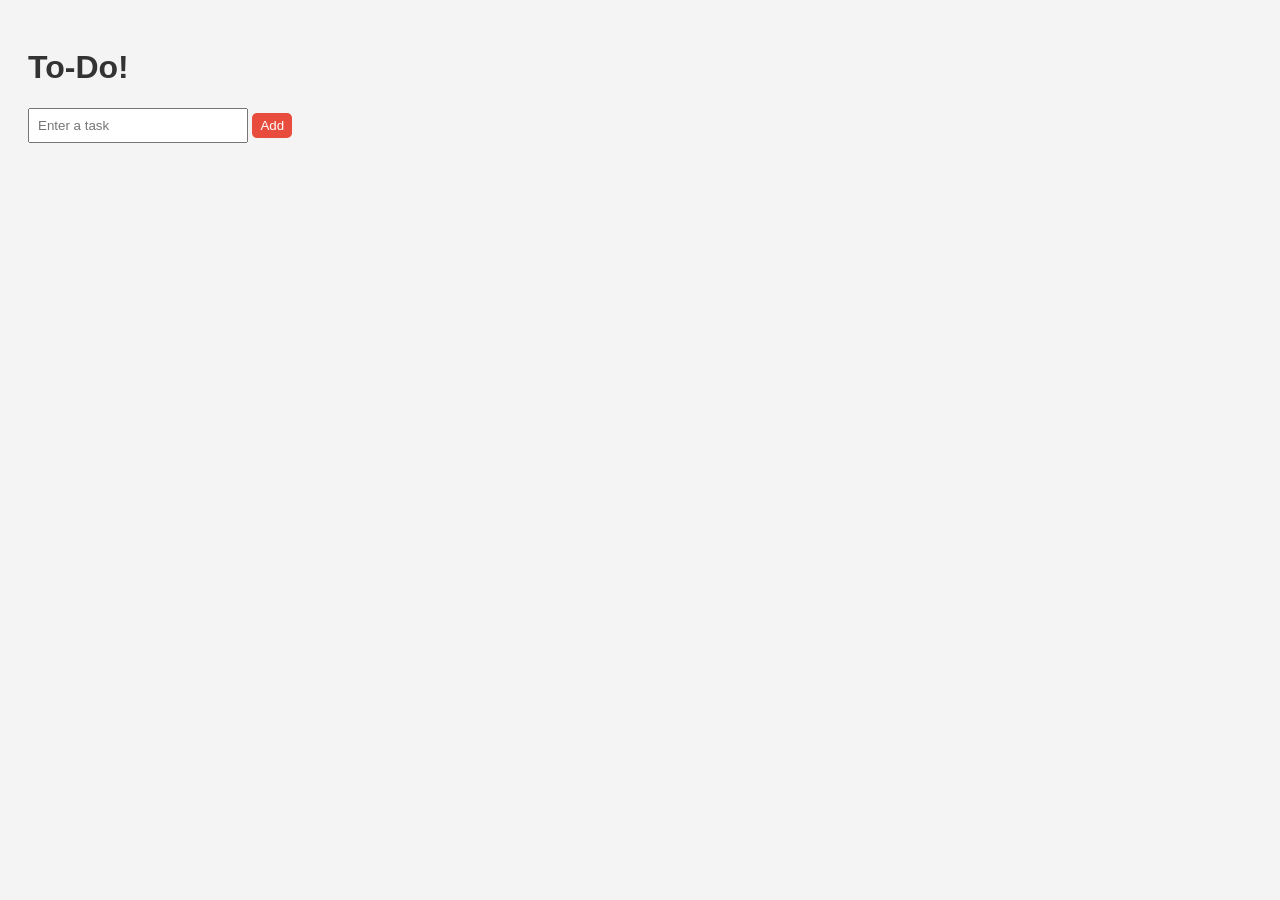
==== my-first-app/index.html @ 25c396dc "Initial commit - ToDo app" ====
<!DOCTYPE html>
<html>
<head>
  <title>John's Task Handler</title>
  <link rel="stylesheet" href="style.css">
</head>
<body>

  <h1>To-Do!</h1>

  <input id="taskInput" placeholder="Enter a task">
  <button onclick="addTask()">Add</button>

  <ul id="taskList"></ul>

  <script src="script.js"></script>
</body>
</html>
---- my-first-app/style.css ----
body {
  font-family: Arial;
  padding: 20px;
  background: #f4f4f4;
}

h1 {
  color: #333;
}

input {
  padding: 8px;
  width: 200px;
}

button {
  padding: 5px 8px;
  cursor: pointer;
  border: none;
  background: #e74c3c;
  color: white;
  border-radius: 5px;
}

button:hover {
  background: #c0392b;
}

li {
  margin: 8px 0;
  padding: 8px;
  background: white;
  border-radius: 5px;
  cursor: pointer;
  display: flex;
  justify-content: space-between;
  align-items: center;
}
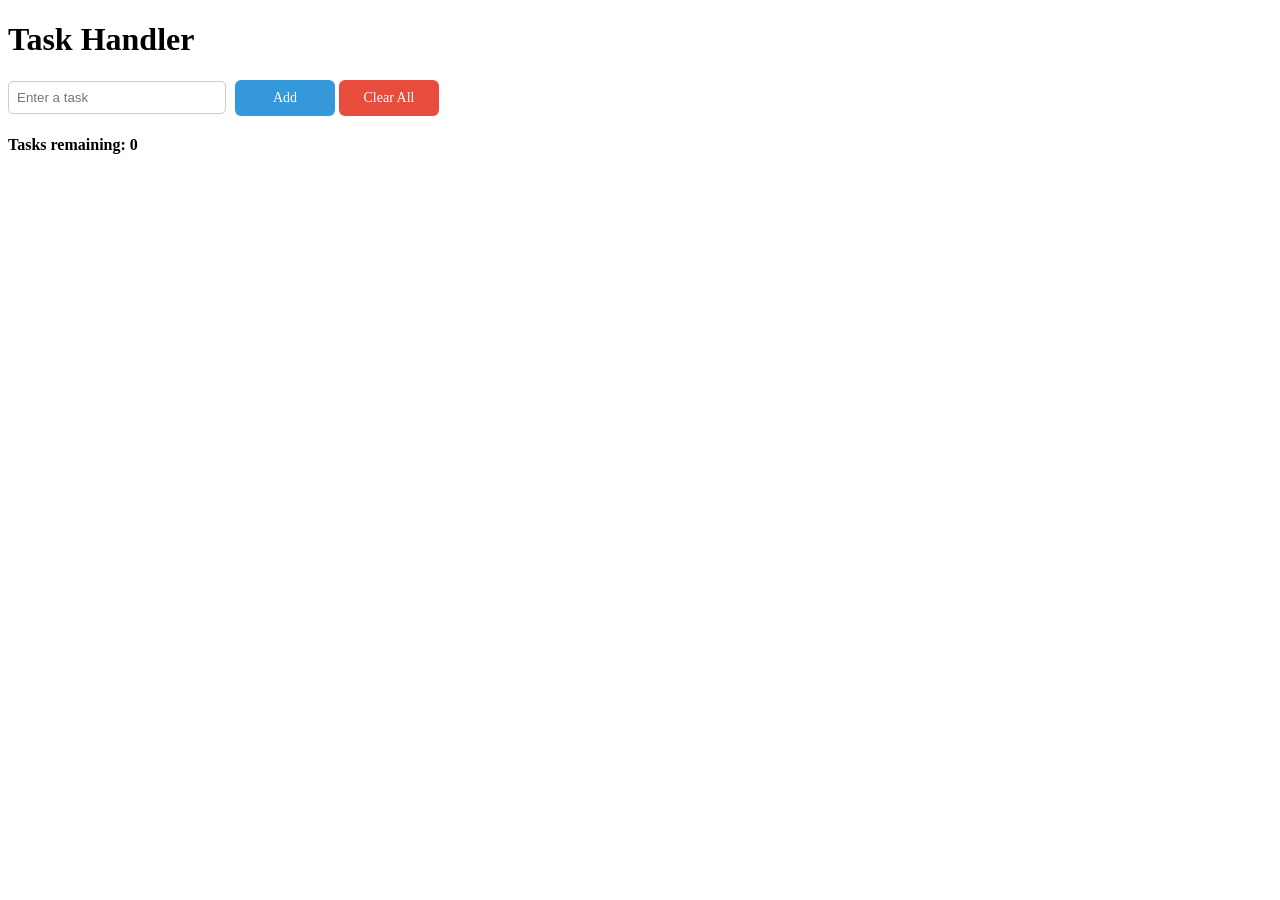
==== commit 600caf82: "Initial commit of To-Do app" ====
--- a/my-first-app/index.html
+++ b/my-first-app/index.html
@@ -1,17 +1,20 @@
 <!DOCTYPE html>
-<html>
+<html lang="en">
 <head>
-  <title>John's Task Handler</title>
+  <meta charset="UTF-8">
+  <meta name="viewport" content="width=device-width, initial-scale=1.0">
+  <title>Task Handler</title>
   <link rel="stylesheet" href="style.css">
 </head>
 <body>
-
-  <h1>To-Do!</h1>
+  <h1>Task Handler</h1>
 
   <input id="taskInput" placeholder="Enter a task">
-  <button onclick="addTask()">Add</button>
+  <button id="addBtn" onclick="addTask()">Add</button>
+  <button id="clearBtn">Clear All</button>
 
   <ul id="taskList"></ul>
+  <p id="taskCount"></p>
 
   <script src="script.js"></script>
 </body>
--- a/my-first-app/style.css
+++ b/my-first-app/style.css
@@ -1,38 +1,94 @@
-body {
-  font-family: Arial;
-  padding: 20px;
-  background: #f4f4f4;
+/* Reset button defaults */
+button {
+  cursor: pointer;
+  font-family: inherit;
+  outline: none;
+  border: none;
 }
 
-h1 {
-  color: #333;
+/* Add Task button - Blue */
+#addBtn {
+  background-color: #3498db !important;
+  color: white !important;
+  padding: 10px 20px !important;
+  border-radius: 6px !important;
+  font-size: 14px !important;
+  min-width: 100px;
+  text-align: center;
 }
 
+/* Hover effect */
+#addBtn:hover {
+  background-color: #2980b9 !important;
+}
+
+/* Clear All button - Red */
+#clearBtn {
+  background-color: #e74c3c !important;
+  color: white !important;
+  padding: 10px 20px !important;
+  border-radius: 6px !important;
+  font-size: 14px !important;
+  min-width: 100px;
+  text-align: center;
+}
+
+/* Hover effect */
+#clearBtn:hover {
+  background-color: #c0392b !important;
+}
+
+/* Input styling */
 input {
   padding: 8px;
   width: 200px;
+  border: 1px solid #ccc;
+  border-radius: 5px;
+  margin-right: 5px;
 }
 
-button {
-  padding: 5px 8px;
-  cursor: pointer;
-  border: none;
-  background: #e74c3c;
-  color: white;
+/* Task list styling */
+ul#taskList {
+  list-style: none;
+  padding: 0;
+  margin-top: 20px;
+}
+
+/* Task items */
+li {
+  display: flex;
+  align-items: center;
+  justify-content: space-between;
+  background: white;
+  padding: 10px;
+  margin: 8px 0;
   border-radius: 5px;
 }
 
-button:hover {
-  background: #c0392b;
+/* Task text */
+li span {
+  flex: 1;
+  cursor: pointer;
 }
 
-li {
-  margin: 8px 0;
-  padding: 8px;
-  background: white;
+/* Delete buttons */
+li button {
+  background-color: #e74c3c;
+  color: white;
+  padding: 5px 10px;
+  font-size: 12px;
   border-radius: 5px;
-  cursor: pointer;
-  display: flex;
-  justify-content: space-between;
-  align-items: center;
+  border: none;
+  margin-left: 10px;
+}
+
+/* Hover effect for Delete */
+li button:hover {
+  background-color: #c0392b;
+}
+
+/* Task counter */
+#taskCount {
+  margin-top: 10px;
+  font-weight: bold;
 }
